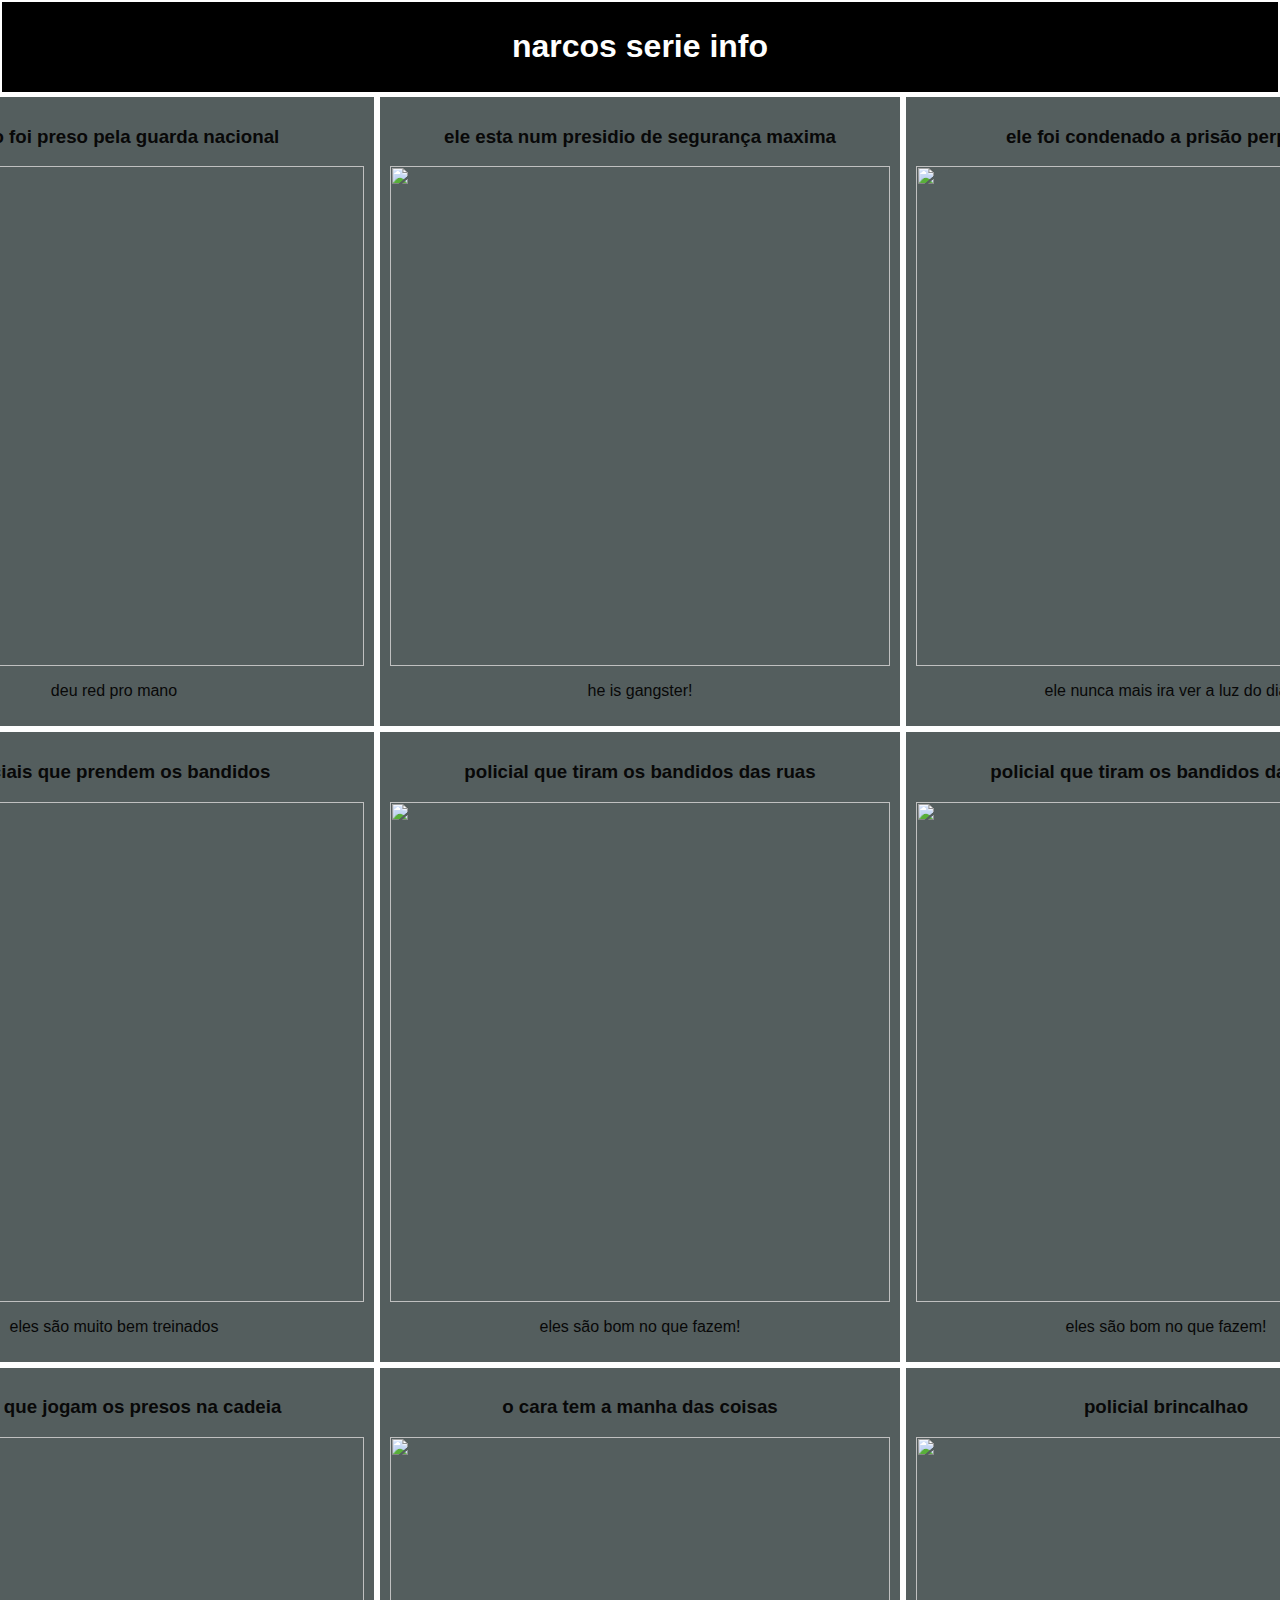
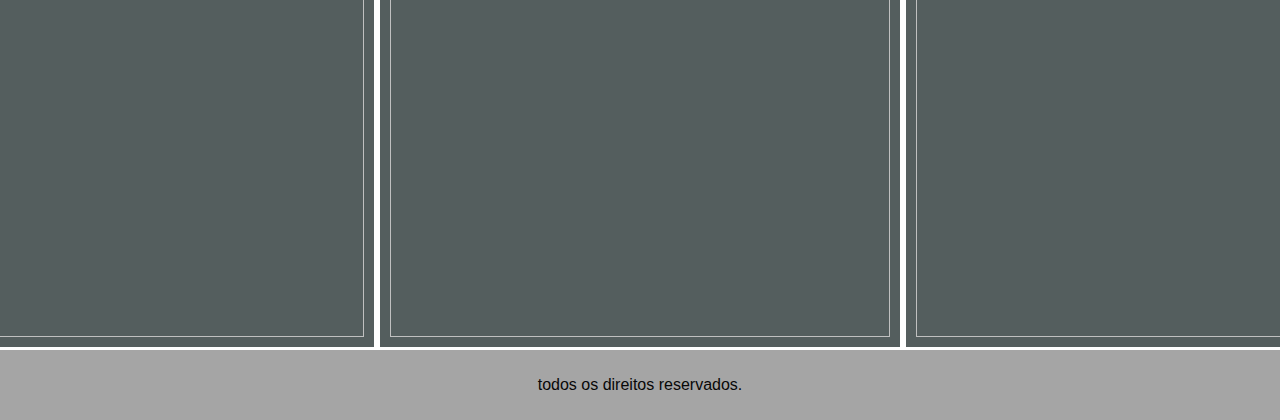
==== index.html @ baaa4876 "add" ====
<html lang="en">
<head>
    <meta charset="UTF-8">
    <meta name="viewport" content="width=device-width, initial-scale=1.0">
    
    <link rel="stylesheet" href="style.css">
    
    <title>ponto extra</title>
</head>
<body>
 
    <header>

        <div id="navbar">
            <img src="icon.png" alt="">
            <h1>narcos serie info</h1>
        
        </div>

    </header>   
 
<main>

    <section id="noticias">
    
        <div class="noticia">
            <h3> chapo foi preso pela guarda nacional</h3>
            <img class="imagem_noticia" src="presoo.png" alt="">
            <p>deu red pro mano</p>
        </div>
        
        <div class="noticia">
            <h3> ele esta num presidio de segurança maxima</h3>
            <img class="imagem_noticia" src="presidio.jpg" alt="">
            <p>he is gangster!</p>
        </div>
        
        <div class="noticia">
            <h3> ele foi condenado a prisão perpetua</h3>
            <img class="imagem_noticia" src="preso.png" alt="">
            <p>ele nunca mais ira ver a luz do dia</p>
        </div>
    
    </section>

    <section id="inimigos">

        <div class="inimigo"> 
            <h3>policiais que prendem os bandidos</h3>
            <img class="imagem_inimigo" src="K32z.gif">
            <p>eles são muito bem treinados</p>
        </div>

        <div class="inimigo"> 
            <h3>policial que tiram os bandidos das ruas</h3>
            <img class="imagem_inimigo" src="policial 2.gif">
            <p>eles são bom no que fazem! </p>
        </div>
        
        <div class="inimigo"> 
            <h3>policial que tiram os bandidos das ruas</h3>
            <img class="imagem_inimigo" src="policial 3.gif">
            <p>eles são bom no que fazem! </p>
        </div>
    
    </section>
      
    <section id="aliados"> 
        
        <div class="aliado">
            <h3> juizes que jogam os presos na cadeia</h3>
            <img class="imagem_noticia" src="juizes 3.gif">
        </div>
        
        <div class="aliado">
            <h3> o cara tem a manha das coisas</h3>
            <img class="imagem_noticia" src="juiz 02.gif">
        </div>
   
        <div class="aliado">
            <h3> policial brincalhao</h3>
            <img class="imagem_noticia" src="juiz 01.gif">
        </div>
   
   
   
   
   
    </section>
        
</main>

    <footer>
       <div id="rodape">
        <p> todos os direitos reservados.</p>
        </div>
    </footer>

</body>
</html>
---- style.css ----
body{
    padding: 0;
    border: 0;   
    margin:0;  
    color: rgb(8, 8, 8);
    background-color: rgb(255, 255, 255);
    font-family: 'Segoe UI', Tahoma, Geneva, Verdana, sans-serif;
}

#navbar{
    background-color: rgb(0, 0, 0);
    color: white;
    margin: 2px;
    padding: 5px;
    text-align: center;
    display:flex;
    justify-content: center;
    align-items: center;
}

#icon{
    width: 100px;
    height: 52px;
    margin-right: 10px;
    display: flex;
}
#rodape{
    padding: 10px;
    background-color: rgb(165, 165, 165);
    text-align: center;
}
.noticia{
    background-color: rgb(84, 94, 94);
    padding: 10px;
    border-style: solid;
    border-color: rgb(254, 255, 255);
    text-align: center;
    
}
#noticias{
    display: flex;
    justify-content: center;
}
.imagem_noticia{
    height: 500px;
    width: 500px;
}
.inimigo{
    background-color: rgb(84, 94, 94);
    padding: 10px;
    border-style: solid;
    border-color: rgb(254, 255, 255);
    text-align: center;
    
}
#inimigos{
    display: flex;
    justify-content: center;
}
.imagem_inimigo{
    height: 500px;
    width: 500px;
}

#inimigos{
    display: flex;
    justify-content: center;
}

#aliados{
    display: flex;
    justify-content: center;
}
.aliado{
    background-color: rgb(84, 94, 94);
    padding: 10px;
    border-style: solid;
    border-color: rgb(254, 255, 255);
    text-align: center;
}
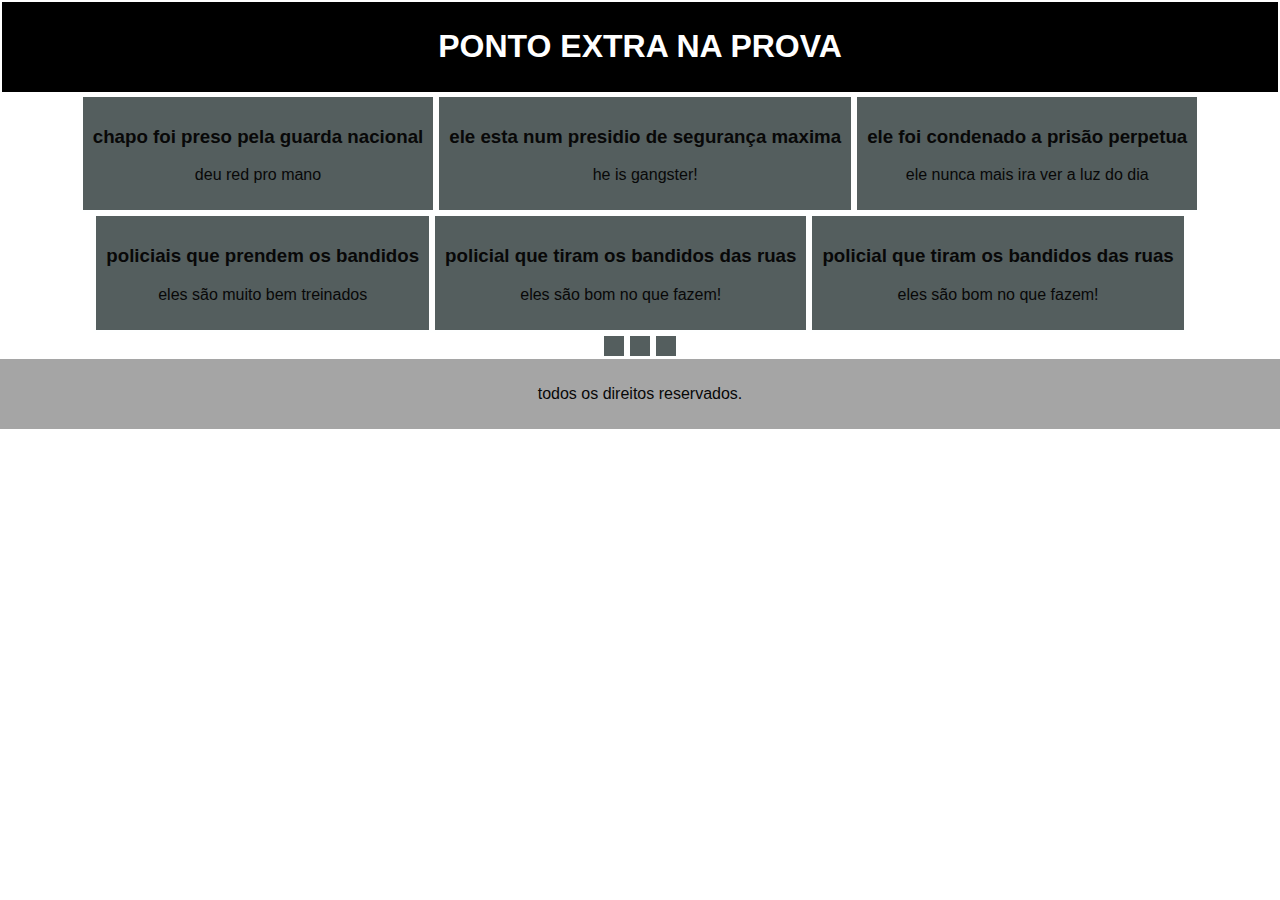
==== commit 37ac03b6: "ADD TITULO" ====
--- a/index.html
+++ b/index.html
@@ -13,7 +13,7 @@
 
         <div id="navbar">
             <img src="icon.png" alt="">
-            <h1>narcos serie info</h1>
+            <h1>PONTO EXTRA NA PROVA </h1>
         
         </div>
 
@@ -25,19 +25,19 @@
     
         <div class="noticia">
             <h3> chapo foi preso pela guarda nacional</h3>
-            <img class="imagem_noticia" src="presoo.png" alt="">
+            
             <p>deu red pro mano</p>
         </div>
         
         <div class="noticia">
             <h3> ele esta num presidio de segurança maxima</h3>
-            <img class="imagem_noticia" src="presidio.jpg" alt="">
+
             <p>he is gangster!</p>
         </div>
         
         <div class="noticia">
             <h3> ele foi condenado a prisão perpetua</h3>
-            <img class="imagem_noticia" src="preso.png" alt="">
+           
             <p>ele nunca mais ira ver a luz do dia</p>
         </div>
     
@@ -47,19 +47,19 @@
 
         <div class="inimigo"> 
             <h3>policiais que prendem os bandidos</h3>
-            <img class="imagem_inimigo" src="K32z.gif">
+            
             <p>eles são muito bem treinados</p>
         </div>
 
         <div class="inimigo"> 
             <h3>policial que tiram os bandidos das ruas</h3>
-            <img class="imagem_inimigo" src="policial 2.gif">
+            
             <p>eles são bom no que fazem! </p>
         </div>
         
         <div class="inimigo"> 
             <h3>policial que tiram os bandidos das ruas</h3>
-            <img class="imagem_inimigo" src="policial 3.gif">
+           
             <p>eles são bom no que fazem! </p>
         </div>
     
@@ -68,18 +68,18 @@
     <section id="aliados"> 
         
         <div class="aliado">
-            <h3> juizes que jogam os presos na cadeia</h3>
-            <img class="imagem_noticia" src="juizes 3.gif">
+            
+           
         </div>
         
         <div class="aliado">
-            <h3> o cara tem a manha das coisas</h3>
-            <img class="imagem_noticia" src="juiz 02.gif">
+            
+           
         </div>
    
         <div class="aliado">
-            <h3> policial brincalhao</h3>
-            <img class="imagem_noticia" src="juiz 01.gif">
+            
+           
         </div>
    
    
